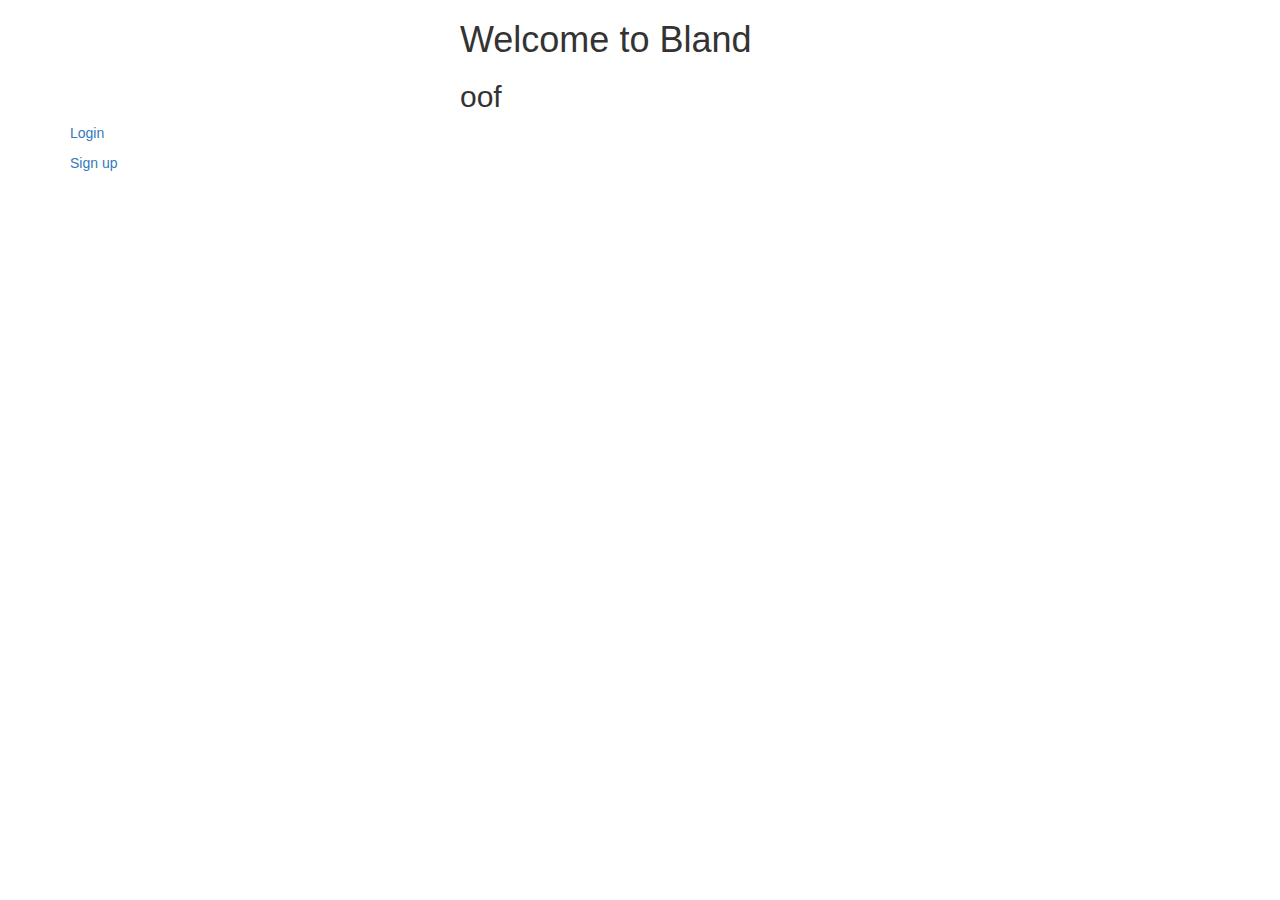
==== index.html @ ab43f872 "update 1" ====
<!DOCTYPE html>
<html lang="en">
<head>
    <meta charset="UTF-8">
    <meta name="viewport" content="width=device-width, initial-scale=1.0">
    <meta http-equiv="X-UA-Compatible" content="ie=edge">
    <link rel="stylesheet" href="css/bootstrap.css">
    <link rel="stylesheet" href="css/style.css">
    <title>Document</title>
</head>
<body>
    <header>
        <div class="container">
            <div class="row">
                <div class="col-sm-push-4 col-sm-4 col-sm-pull-4">
                    <h1>Welcome to Bland</h1>
                    <h2>oof</h2>
                </div>
            </div>
        </div>
    </header>
    <main>
        <div class="container">
            <div class="row">
                <div class="col-sm-6">
                    <p><a href="#">Login</a></p>
                    <p><a href="#">Sign up</a></p>
                </div>
            </div>
        </div>
    </main>
    <script src="js/app.js"></script>
</body>
</html>
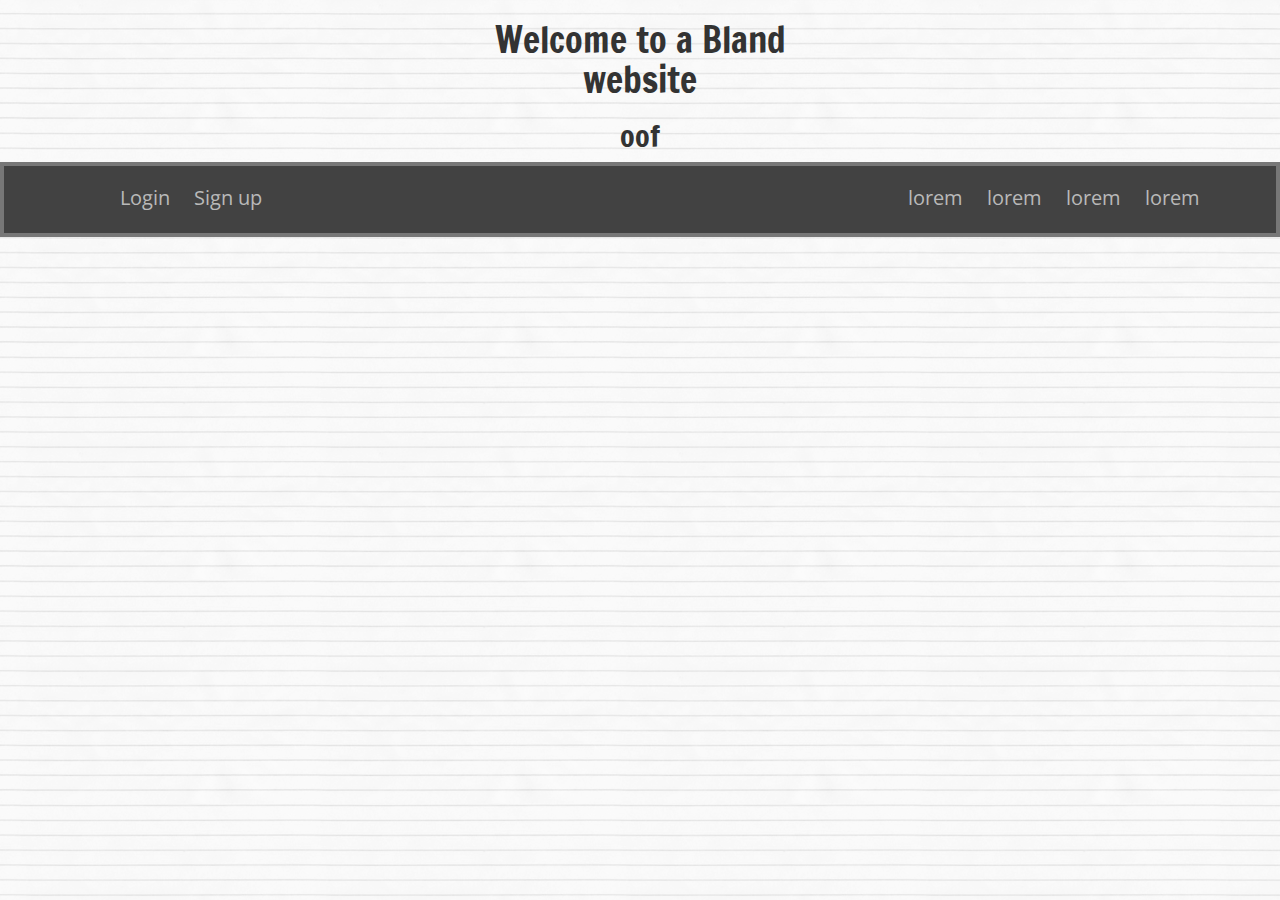
==== commit f9ed09a7: "Update" ====
--- a/index.html
+++ b/index.html
@@ -6,25 +6,54 @@
     <meta http-equiv="X-UA-Compatible" content="ie=edge">
     <link rel="stylesheet" href="css/bootstrap.css">
     <link rel="stylesheet" href="css/style.css">
+    <link href="https://fonts.googleapis.com/css?family=Archivo+Narrow&display=swap" rel="stylesheet">
+    <link href="https://fonts.googleapis.com/css?family=Open+Sans&display=swap" rel="stylesheet">
+    <link href="https://fonts.googleapis.com/css?family=Francois+One&display=swap" rel="stylesheet">
     <title>Document</title>
 </head>
 <body>
-    <header>
-        <div class="container">
-            <div class="row">
-                <div class="col-sm-push-4 col-sm-4 col-sm-pull-4">
-                    <h1>Welcome to Bland</h1>
-                    <h2>oof</h2>
+        <header>
+                <div class="container">
+                    <div class="row">
+                        <div class="col-sm-push-4 col-sm-4 col-sm-pull-4">
+                            <h1>Welcome to a Bland website</h1>
+                            <h2>oof</h2>
+                        </div>
+                    </div>
                 </div>
-            </div>
-        </div>
-    </header>
+                <div class="nav-bar">
+                    <div class="container">
+                        <div class="row">
+                            <div class="col-sm-4">
+                                <ul>
+                                    <li><a href="#">Login</a></li>
+                                    <li><a href="file:///C:/Users/The%20Academy/Documents/GitHub/accountPassword/indextwo.html">Sign up</a></li>
+                                </ul>
+                            </div>
+                            <div class="col-sm-8">
+                                <nav>
+                                    <ul>
+                                        <li>lorem</li>
+                                        <li>lorem</li>
+                                        <li>lorem</li>
+                                        <li>lorem</li>
+                                    </ul>
+                                </nav>
+                            </div>
+                        </div>
+                    </div>
+                </div>
+            </header>
     <main>
-        <div class="container">
-            <div class="row">
-                <div class="col-sm-6">
-                    <p><a href="#">Login</a></p>
-                    <p><a href="#">Sign up</a></p>
+        <div class="hero">
+            <div class="container">
+                <div class="row">
+                    <div class="col-sm-6">
+                       <img src="" alt="">
+                    </div>
+                    <div class="col-sm-6">
+                        
+                    </div>
                 </div>
             </div>
         </div>
--- a/css/style.css
+++ b/css/style.css
@@ -0,0 +1,81 @@
+body {
+    background: url(../media/lined_paper.png);
+}
+
+header h1, h2 {
+    font-family: 'Francois One', sans-serif;
+    text-align: center;
+}
+
+nav ul {
+    margin-top: 8px;
+    float: right;
+    list-style: none;
+}
+
+nav li {
+    display: inline;
+    /* background-color: rgb(219, 219, 219); */
+    font-family: 'Open Sans', sans-serif;
+    font-size: 20px;
+    color: rgb(185, 185, 185);
+    padding: 10px;
+    border-radius: 5px;
+}
+
+.nav-bar {
+    padding: 10px;
+    background-color: rgb(66, 66, 66);
+    border: solid 4px rgb(119, 119, 119);
+} 
+
+.nav-bar ul {
+    margin-top: 8px;
+    list-style: none;
+}
+
+.nav-bar li {
+    display: inline;
+    font-family: 'Open Sans', sans-serif;
+    font-size: 20px;
+    padding: 10px;
+    border-radius: 5px;
+}
+
+.nav-bar a{
+    color: rgb(185, 185, 185);
+}
+
+.nav-bar a:hover {
+    color: none;
+    text-decoration: none;
+}
+
+.signUp {
+    margin-top: 30px;
+}
+
+.signUpBox { 
+    margin-right: 150px;
+}
+
+.signUpBox p{
+    margin: 0;
+    padding: 0;
+}
+
+.validationBox {
+    border: solid 4px gray;
+    background-color: rgb(247, 245, 245);
+    padding: 60px 0;
+    box-shadow: rgb(90, 89, 89) 2px 2px 2px 2px;
+}
+
+.validationBox li {
+    color:red;
+}
+
+.hero img{
+
+
+}
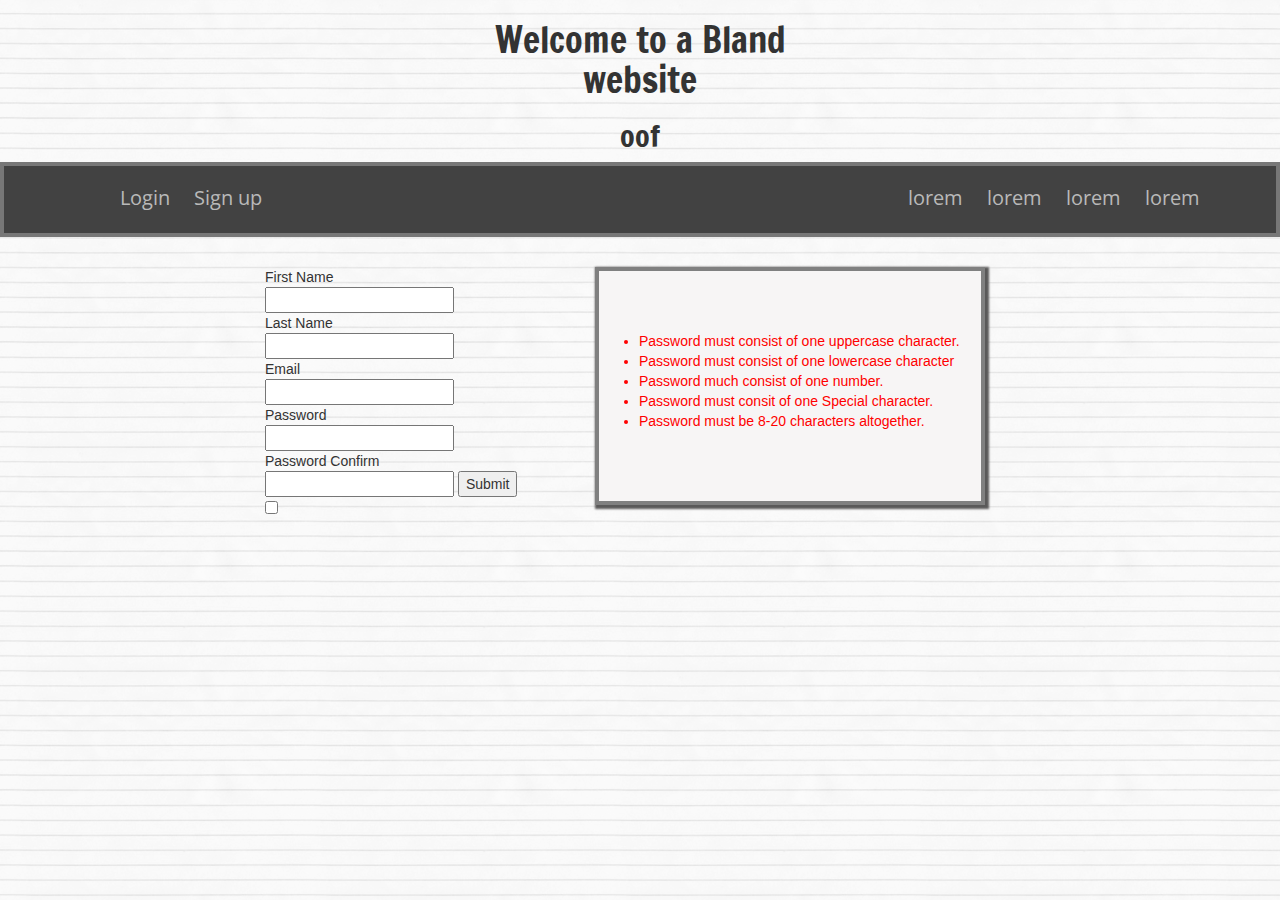
==== commit 2ecacc90: "removed original index" ====
--- a/index.html
+++ b/index.html
@@ -7,8 +7,8 @@
     <link rel="stylesheet" href="css/bootstrap.css">
     <link rel="stylesheet" href="css/style.css">
     <link href="https://fonts.googleapis.com/css?family=Archivo+Narrow&display=swap" rel="stylesheet">
-    <link href="https://fonts.googleapis.com/css?family=Open+Sans&display=swap" rel="stylesheet">
-    <link href="https://fonts.googleapis.com/css?family=Francois+One&display=swap" rel="stylesheet">
+    <link href="https://fonts.googleapis.com/css?family=Open+Sans&display=swap" rel="stylesheet">   
+    <link href="https://fonts.googleapis.com/css?family=Francois+One&display=swap" rel="stylesheet"> 
     <title>Document</title>
 </head>
 <body>
@@ -30,7 +30,7 @@
                                     <li><a href="file:///C:/Users/The%20Academy/Documents/GitHub/accountPassword/indextwo.html">Sign up</a></li>
                                 </ul>
                             </div>
-                            <div class="col-sm-8">
+                            <div class=" col-sm-8">
                                 <nav>
                                     <ul>
                                         <li>lorem</li>
@@ -45,19 +45,32 @@
                 </div>
             </header>
     <main>
-        <div class="hero">
-            <div class="container">
-                <div class="row">
-                    <div class="col-sm-6">
-                       <img src="" alt="">
-                    </div>
-                    <div class="col-sm-6">
-                        
-                    </div>
+        <div class="container signUp">
+            <div class="row">
+                <div class="col-sm-push-2 col-sm-4 col-sm-pull-2 signUpBox">
+                    <p>First Name</p><input type="text" name="first" id="firstName" required>
+                    <p>Last Name</p><input type="text" name="last" id="lastName" required>
+                    <p>Email</p> <input type="email" name="email" id="email" required>
+                    <p>Password</p><input type="password" name="password" id="password" minlength="8" maxlength="20" required>
+                    <p>Password Confirm</p><input type="password" name="confirm" id="passwordConfirm" required>
+                    <button onclick="submit()">Submit</button>
+                    <p><input type="checkbox" name="show" id="show" onclick="showPassword()"> </p>
+                    
+                   
+                </div>
+                <div class="col-sm-4 validationBox">
+                    <ul>
+                        <li id="uppercaseColor">Password must consist of one uppercase character.</li>
+                        <li id="lowercaseColor">Password must consist of one lowercase character</li>
+                        <li id="numberColor">Password much consist of one number.</li>
+                        <li id="specialColor">Password must consit of one Special character.</li>
+                        <li id="charactersColor">Password must be 8-20 characters altogether.</li>
+                    </ul>
                 </div>
             </div>
         </div>
     </main>
+
     <script src="js/app.js"></script>
 </body>
 </html>